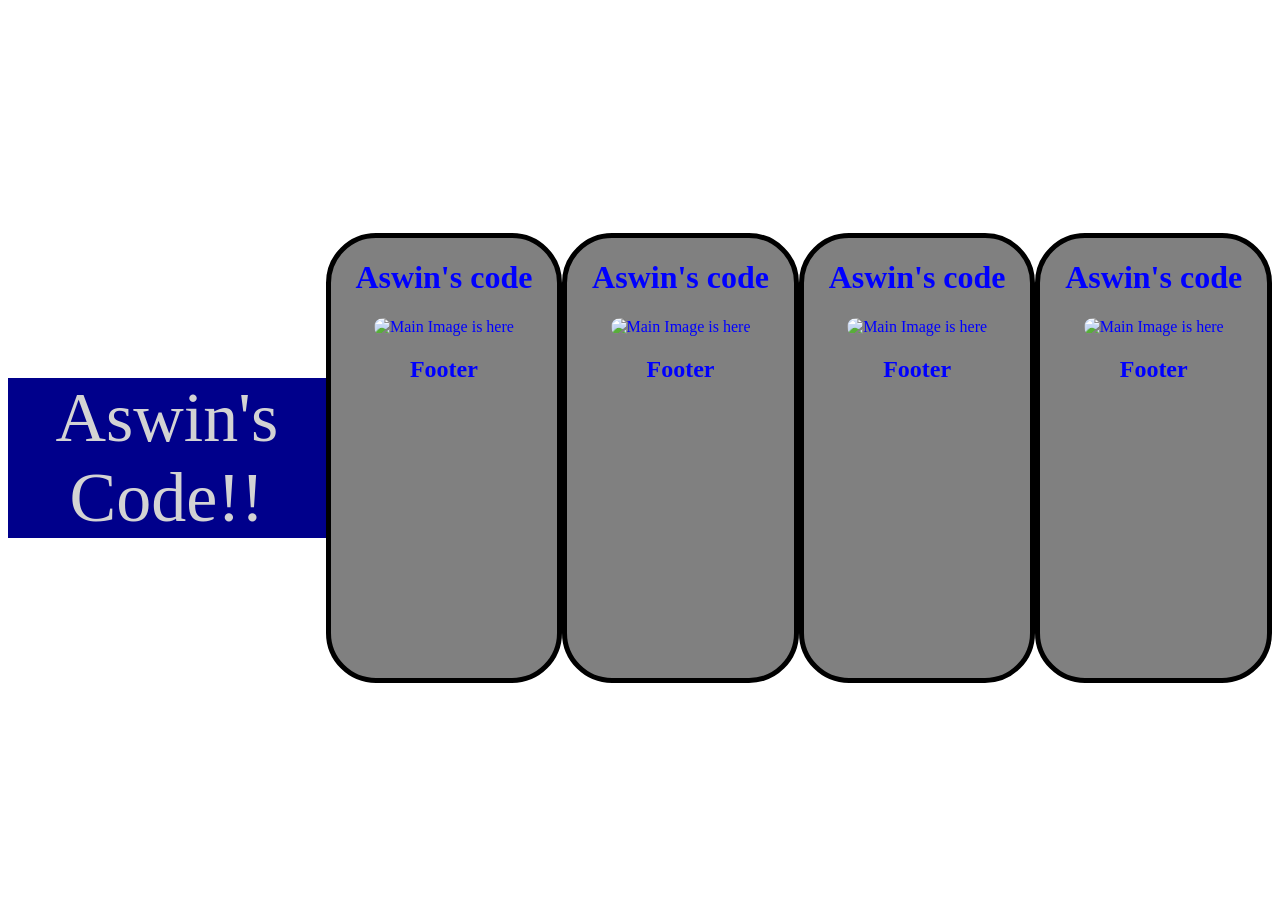
==== HtmlWeb1.html @ 2756debd "HtmlWeb1 file added" ====
<!DOCTYPE html>
<html>
    <head>
        <title> NAMBA  WEBSITE UH </title>
    </head>
    <style>
        header{
            background-color: darkblue;
            font-size: 70px;
            color: lightgray;
            text-align: center;
        }
        .head{
            display: flex;
            flex-directions: column;
            align-items: center;
            height:100vh;
        }
        .main{ 
            background-color: gray;
            width: 310px;
            height: 440px;
            color: blue;
            text-align: center;
            border: 5px black solid;
            border-radius: 50px;
            margin: auto;
            justify-content: space-evenly;
        }
        img{
            width: 300px;
            height: 300px;
            border-radius: 50px;
        }
        .main:hover.bg{
            transform: scale(0.8);
        }
        .head .main:hover{
            transform: scale(0.9) rotate(10deg);
            background-color: darkblue;
            color: lightgreen;
            border: 3px solid lightgray;
        }
    </style>
    <body class="head"> 
        <header>
            Aswin's Code!!
        </header>
        
        <div class="main" >                                                 
        <h1 >Aswin's code</h1>
        <img src="window10.jpg"  alt="Main Image is here">
        <h2>Footer</h2>
        </div>
        <div class="main" >                                                 
        <h1 >Aswin's code</h1>
        <img src="window10.jpg"  alt="Main Image is here">
        <h2>Footer</h2>
        </div>
        <div class="main" >                                                 
        <h1 >Aswin's code</h1>
        <img src="window10.jpg"  alt="Main Image is here">
        <h2>Footer</h2>
        </div>
        <div class="main" >                                                 
        <h1 >Aswin's code</h1>
        <img src="window10.jpg"  alt="Main Image is here">
        <h2>Footer</h2>
        </div>        
    </body>
</html>
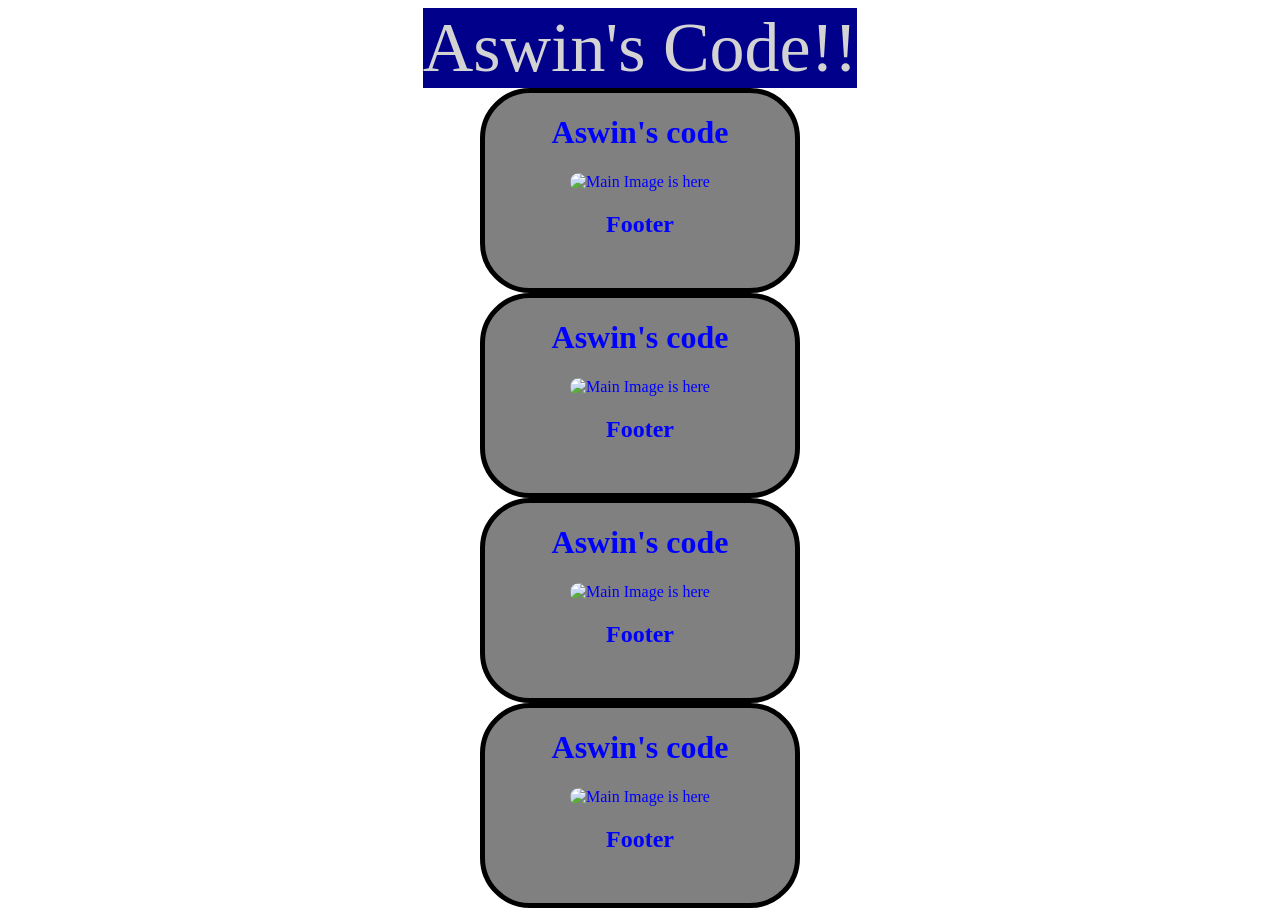
==== commit 1135129d: "created file Html-Files-1" ====
--- a/HtmlWeb1.html
+++ b/HtmlWeb1.html
@@ -12,7 +12,7 @@
         }
         .head{
             display: flex;
-            flex-directions: column;
+            flex-direction : column;
             align-items: center;
             height:100vh;
         }
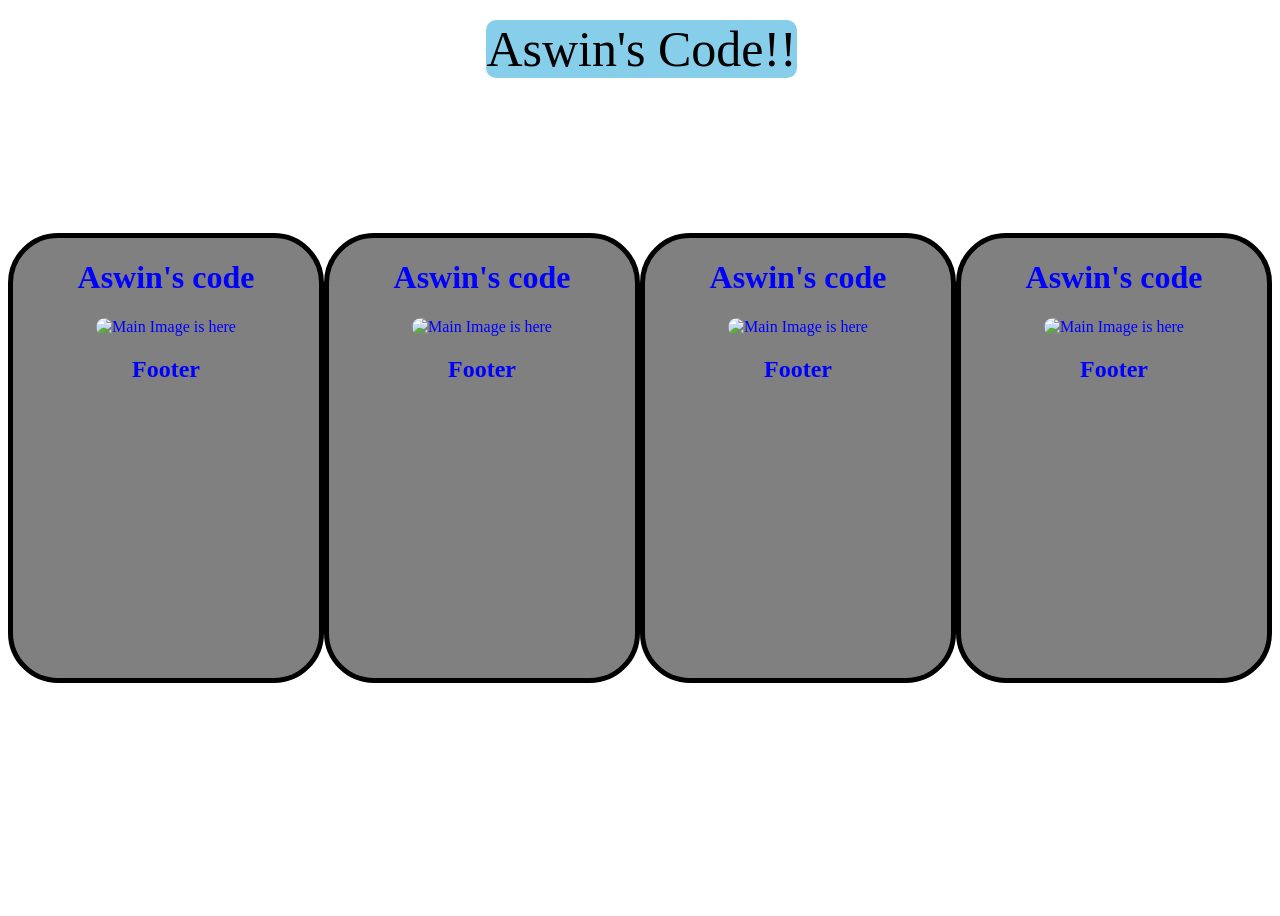
==== commit 77e0f4a9: "added windows10.jpg, windows11.jpg, window12.ppg files" ====
--- a/HtmlWeb1.html
+++ b/HtmlWeb1.html
@@ -4,15 +4,18 @@
         <title> NAMBA  WEBSITE UH </title>
     </head>
     <style>
-        header{
-            background-color: darkblue;
-            font-size: 70px;
-            color: lightgray;
+        .header{
+            background-color: skyblue;
+            font-size: 50px;
+            color: black;
             text-align: center;
+            position: absolute;
+            left: 38vw;
+            top: 20px;
+            border-radius: 10px;
         }
         .head{
             display: flex;
-            flex-direction : column;
             align-items: center;
             height:100vh;
         }
@@ -21,6 +24,7 @@
             width: 310px;
             height: 440px;
             color: blue;
+            flex-direction: column;
             text-align: center;
             border: 5px black solid;
             border-radius: 50px;
@@ -43,7 +47,7 @@
         }
     </style>
     <body class="head"> 
-        <header>
+        <header class="header">
             Aswin's Code!!
         </header>
         
